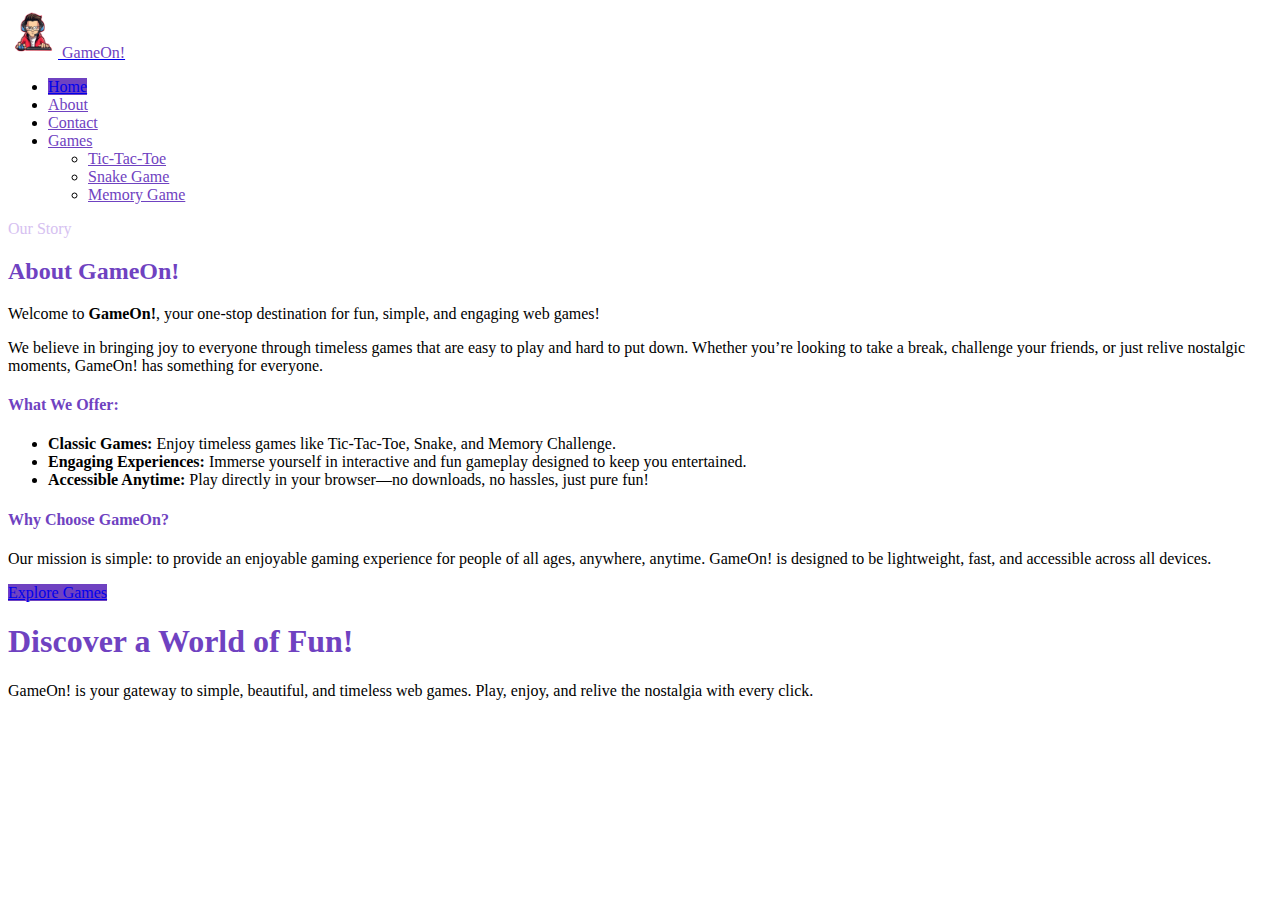
==== about.html @ 881f19e9 "Create about.html" ====
<!DOCTYPE html>
<html lang="en">
<head>
    <meta charset="UTF-8">
    <meta name="viewport" content="width=device-width, initial-scale=1.0">
    <title>About GameOn!</title>
    <link href="https://cdn.jsdelivr.net/npm/bootstrap@5.0.2/dist/css/bootstrap.min.css" rel="stylesheet" integrity="sha384-EVSTQN3/azprG1Anm3QDgpJLIm9Nao0Yz1ztcQTwFspd3yD65VohhpuuCOmLASjC" crossorigin="anonymous">
    <style>
        /* Purple Theme */
        .nav-pills .nav-link.active {
            background-color: #6f42c1;
        }
        .bg-purple {
            background-color: #6f42c1 !important;
        }
        .text-purple {
            color: #6f42c1 !important;
        }
        .btn-primary {
            background-color: #6f42c1;
            border-color: #6f42c1;
        }
        .btn-primary:hover {
            background-color: #5a359e;
            border-color: #5a359e;
        }
        .text-muted {
            color: #d6c1f1 !important;
        }
    </style>
</head>
<body>
    <div class="container">
        <header class="d-flex flex-wrap justify-content-between align-items-center py-3 mb-4 border-bottom">
            <a href="/" class="d-flex align-items-center mb-3 mb-md-0 text-dark text-decoration-none">
                <img src="images/logor.png" alt="logo" height="50" class="me-2">
                <span class="fs-4 text-purple">GameOn!</span>
            </a>

            <ul class="nav nav-pills">
                <li class="nav-item"><a href="index.html" class="nav-link active" aria-current="page">Home</a></li>
                <li class="nav-item"><a href="about.html" class="nav-link text-purple">About</a></li>
                <li class="nav-item"><a href="contact.html" class="nav-link text-purple">Contact</a></li>
                <!-- Dropdown menu -->
                <li class="nav-item dropdown">
                    <a class="nav-link dropdown-toggle text-purple" href="#" id="navbarDropdown" role="button" data-bs-toggle="dropdown" aria-expanded="false">
                        Games
                    </a>
                    <ul class="dropdown-menu">
                        <li><a class="dropdown-item text-purple" href="/tic-tac-toe/index.html" target="_blank">Tic-Tac-Toe</a></li>
                        <li><a class="dropdown-item text-purple" href="/snake game/snake.html" target="_blank">Snake Game</a></li>
                        <li><a class="dropdown-item text-purple" href="#" target="_blank">Memory Game</a></li>
                    </ul>
                </li>
            </ul>
        </header>
    </div>
    <!-- About Section -->
    <section class="py-5">
        <div class="container">
            <div class="row justify-content-center">
                <div class="col-md-8">
                    <div class="text-center">
                        <span class="text-muted">Our Story</span>
                        <h2 class="display-5 fw-bold text-purple">About GameOn!</h2>
                        <p class="lead">
                            Welcome to <strong>GameOn!</strong>, your one-stop destination for fun, simple, and engaging web games!
                        </p>
                        <p>
                            We believe in bringing joy to everyone through timeless games that are easy to play and hard to put down. Whether you’re looking to take a break, challenge your friends, or just relive nostalgic moments, GameOn! has something for everyone.
                        </p>
                        <h4 class="text-purple">What We Offer:</h4>
                        <ul class="text-start">
                            <li><strong>Classic Games:</strong> Enjoy timeless games like Tic-Tac-Toe, Snake, and Memory Challenge.</li>
                            <li><strong>Engaging Experiences:</strong> Immerse yourself in interactive and fun gameplay designed to keep you entertained.</li>
                            <li><strong>Accessible Anytime:</strong> Play directly in your browser—no downloads, no hassles, just pure fun!</li>
                        </ul>
                        <h4 class="text-purple">Why Choose GameOn?</h4>
                        <p>
                            Our mission is simple: to provide an enjoyable gaming experience for people of all ages, anywhere, anytime. GameOn! is designed to be lightweight, fast, and accessible across all devices.
                        </p>
                        <div class="mt-4">
                            <a href="game_gallary.html" class="btn btn-primary btn-lg">Explore Games</a>
                        </div>
                    </div>
                </div>
            </div>
        </div>
    </section>

    <!-- Cover Section -->
    <main class="px-3 text-center bg-light py-5">
        <h1 class="text-purple">Discover a World of Fun!</h1>
        <p class="lead">GameOn! is your gateway to simple, beautiful, and timeless web games. Play, enjoy, and relive the nostalgia with every click.</p>
    </main>

    <script src="https://cdn.jsdelivr.net/npm/bootstrap@5.0.2/dist/js/bootstrap.bundle.min.js" integrity="sha384-MrcW6ZMFYlzcLA8Nl+NtUVF0sA7MsXsP1UyJoMp4YLEuNSfAP+JcXn/tWtIaxVXM" crossorigin="anonymous"></script>
</body>
</html>
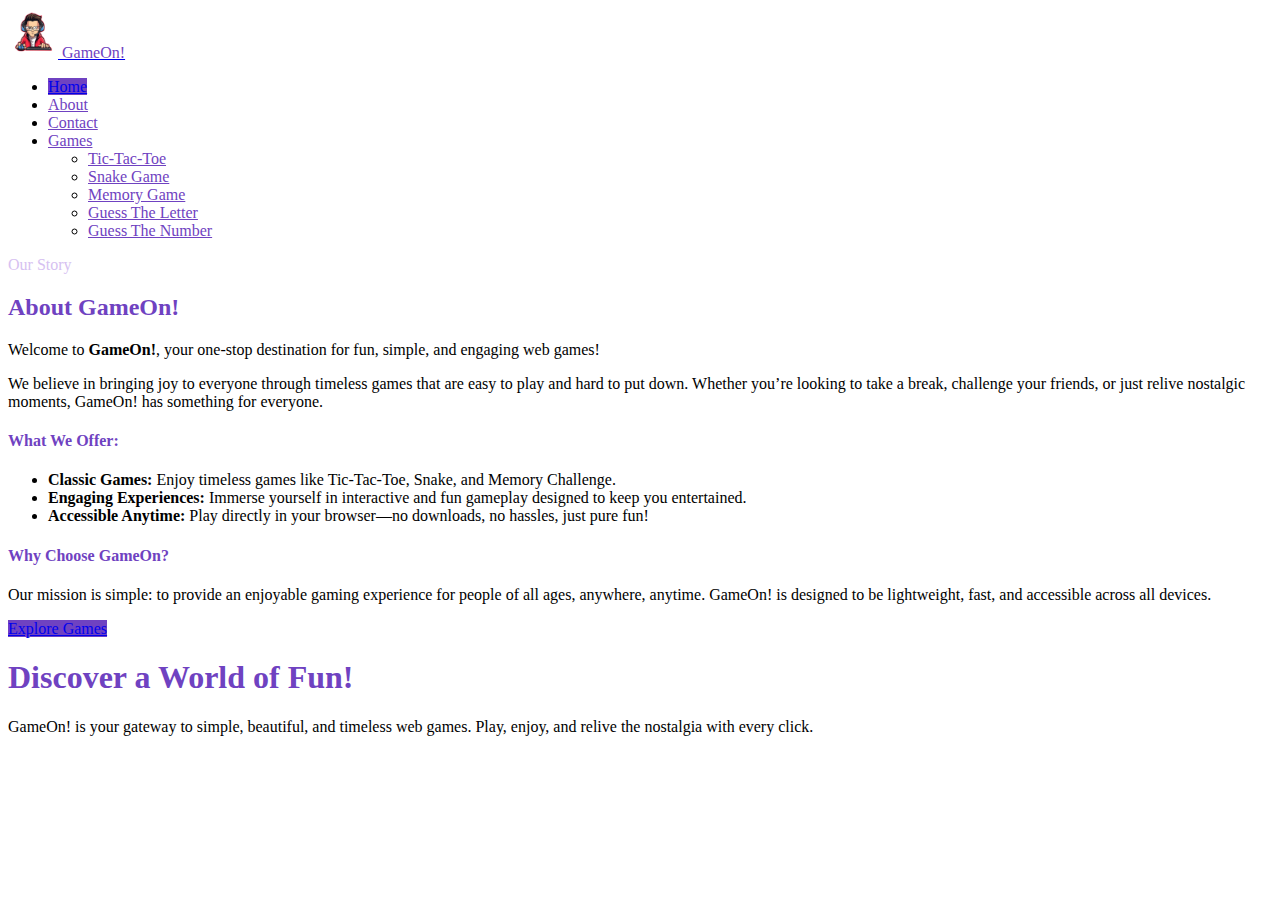
==== commit 35cbbc44: "Update about.html" ====
--- a/about.html
+++ b/about.html
@@ -47,9 +47,11 @@
                         Games
                     </a>
                     <ul class="dropdown-menu">
-                        <li><a class="dropdown-item text-purple" href="/tic-tac-toe/index.html" target="_blank">Tic-Tac-Toe</a></li>
-                        <li><a class="dropdown-item text-purple" href="/snake game/snake.html" target="_blank">Snake Game</a></li>
-                        <li><a class="dropdown-item text-purple" href="#" target="_blank">Memory Game</a></li>
+                        <li><a class="dropdown-item text-purple" href="./tic-tac-toe/tic-tac-toe.html" target="_blank">Tic-Tac-Toe</a></li>
+                        <li><a class="dropdown-item text-purple" href="./snake game/snake.html" target="_blank">Snake Game</a></li>
+                        <li><a class="dropdown-item text-purple" href="/Memory game/memory.html" target="_blank">Memory Game</a></li>
+                        <li><a class="dropdown-item text-purple" href="./guess the letter/guessLetter.html" target="_blank">Guess The Letter</a></li>
+                        <li><a class="dropdown-item text-purple" href="/guess the number/guessNumber.html" target="_blank">Guess The Number</a></li>
                     </ul>
                 </li>
             </ul>
